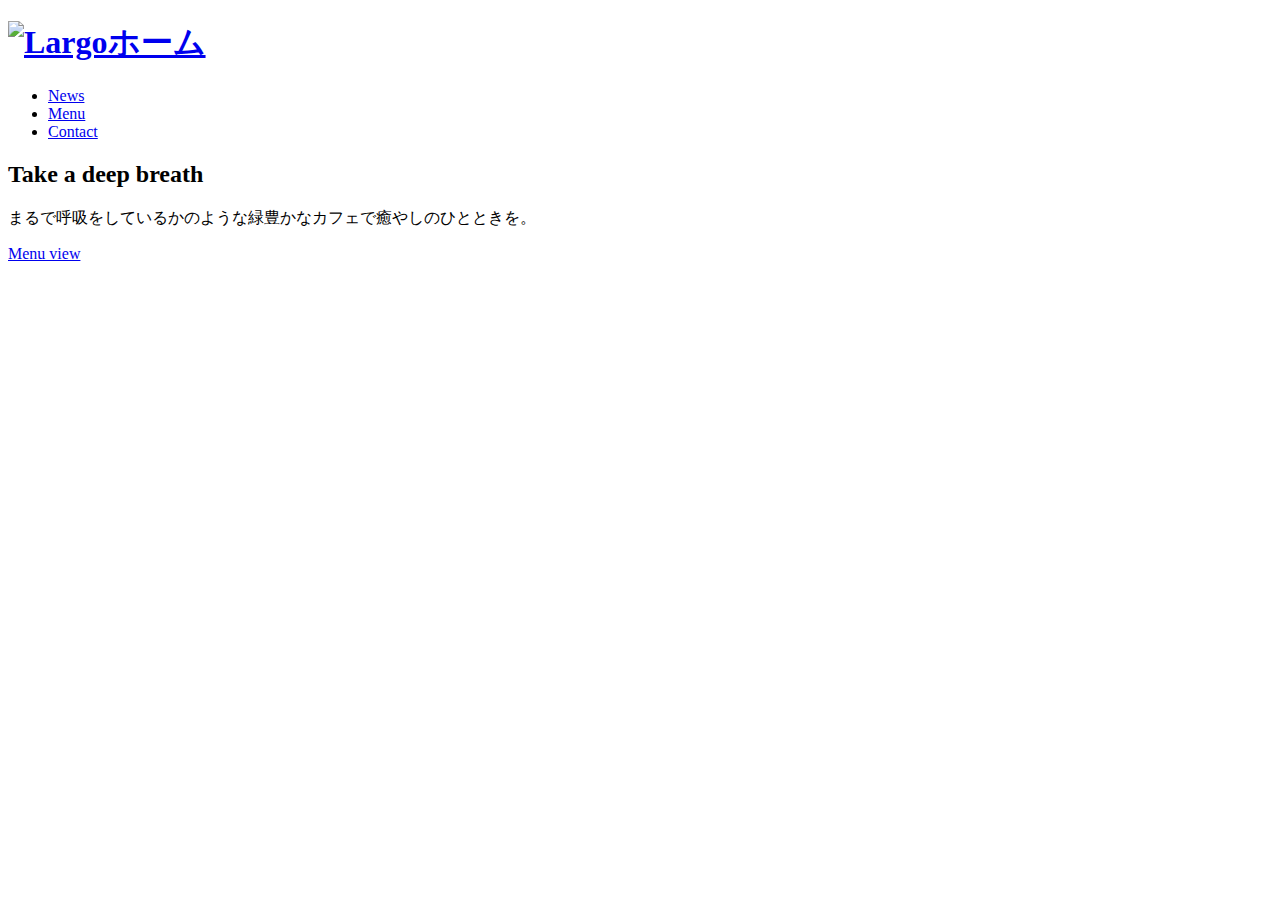
==== index.html @ d97a16ee "Create index.html" ====
<!DOCTYPE html>
<html lang="ja">
    <head>
        <meta charset="utf-8">
        <title>Largo-HOME</title>
        <meta name="description" content="植物鑑賞をしながらオリジナルブレンドコーヒー旬の野菜やフルーツを使ったドリンク、フードが食べられるカフェ">

    <!-- CSS -->
        <link rel="stylesheet" href="https://unpkg.com/ress/dist/ress.min.css">
        <link href="https://fonts.googleapis.com/css?family=Philosopher" rel="stylesheet">
        <link href="css/style.css" rel="stylesheet">
        <link rel="icon" type="image/png" href="images/favicon.png">
    </head>

    <body>
    <div id="home" class="big-bg">
        <header class="page-header wrapper">
            <h1><a href="index.html"><img class="logo" src="images/Largo-logo.png" alt="Largoホーム"></a></h1>
            <nav>
                <ul class="main-nav">
                    <li><a href="news.html">News</a></li>
                    <li><a href="menu.html">Menu</a></li>
                    <li><a href="contact.html">Contact</a></li>
                </ul>
            </nav>
         </header>

         <div class="home-content wrapper">
            <h2 class="page-title">Take a deep breath</h2>
            <p>まるで呼吸をしているかのような緑豊かなカフェで癒やしのひとときを。</p>
            <a class="button" href="menu.html">Menu view</a>
         </div><!-- /.home-content -->
    </div><!-- /#home -->
    </body>

</html>
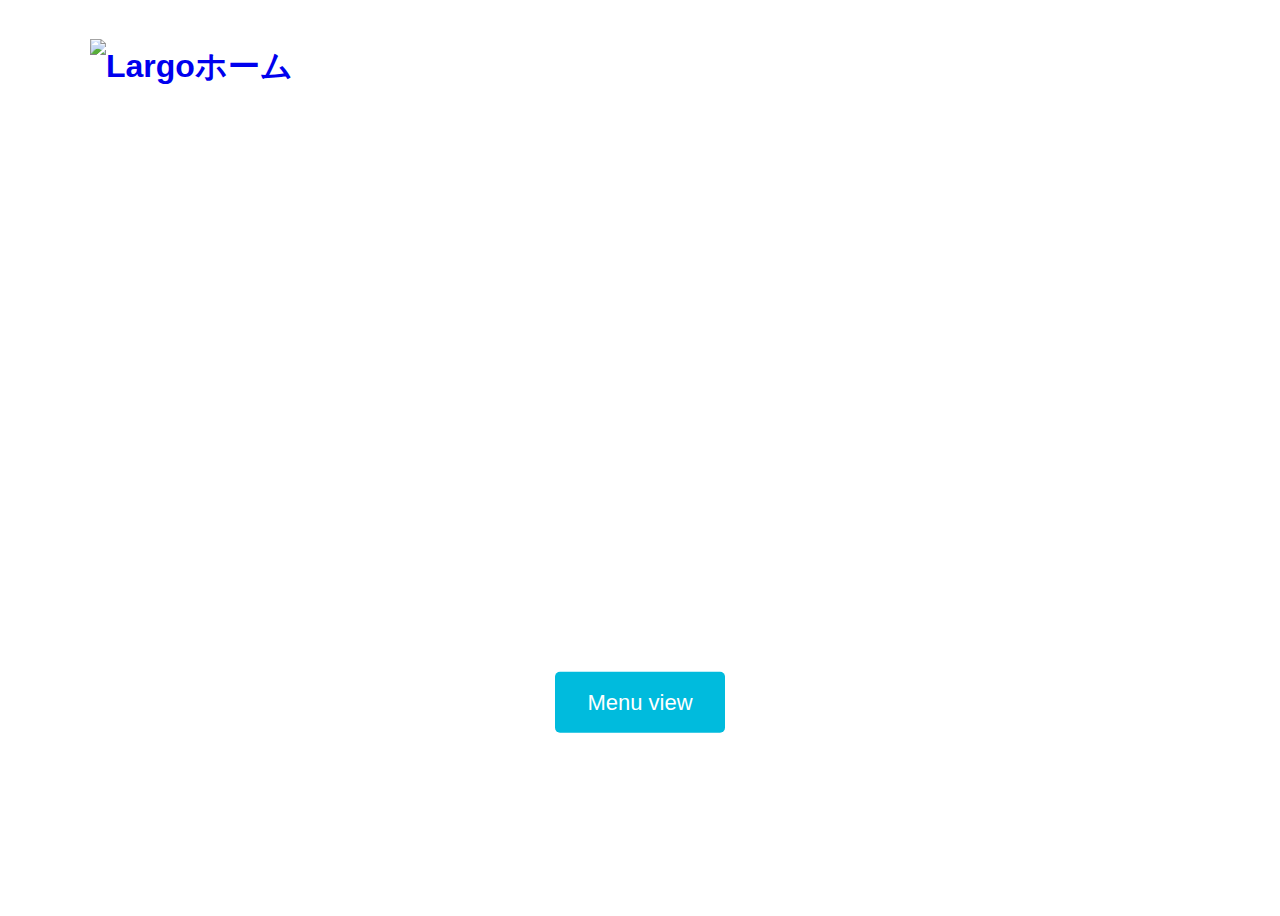
==== commit 64b01368: "Update index.html" ====
--- a/index.html
+++ b/index.html
@@ -8,7 +8,7 @@
     <!-- CSS -->
         <link rel="stylesheet" href="https://unpkg.com/ress/dist/ress.min.css">
         <link href="https://fonts.googleapis.com/css?family=Philosopher" rel="stylesheet">
-        <link href="css/style.css" rel="stylesheet">
+        <link href="./style.css" rel="stylesheet">
         <link rel="icon" type="image/png" href="images/favicon.png">
     </head>
 
--- a/style.css
+++ b/style.css
@@ -0,0 +1,414 @@
+@charset "UTF-8";
+
+/* 共通部分
+------------------------------- */
+html {
+    font-size: 100%;
+}
+body{
+    font-family: "Yu Gothic Medium", "游ゴシック Medium", YuGothic, "游ゴシック体", "ヒラギノ角ゴ Pro W3", sans-serif;
+    line-height: 1.7;
+    color: #432;
+}
+a {
+    text-decoration: none;
+}
+img {
+    max-width: 100%;
+}
+
+/* HEADER
+------------------------------- */
+.logo {
+    width: 210px;
+    margin-top: 10px;
+}
+
+.main-nav {
+    display: flex;
+    font-size: 1.25rem;
+    text-transform: uppercase;
+    margin-top: 34px;
+    list-style: none;
+}
+.main-nav li {
+    margin-left: 36px;
+}
+.main-nav a {
+    color: #fff;
+}
+.main-nav a:hover {
+    color: #0bd;
+}
+
+.page-header {
+    display: flex;
+    justify-content: space-between;
+}
+
+.wrapper {
+    max-width: 1100px;
+    margin: 0 auto;
+    padding: 0 4%;
+}
+/* HOME
+------------------------------- */
+.home-content {
+    text-align: center;
+    margin: 50vh auto 0;
+    transform: translateY(-50%);
+}
+.home-content p {
+    font-size: 1.125rem;
+    margin: 10px 0 42px;
+    color: #fff;
+}
+
+/* 見出し */
+.page-title {
+    color: #fff;
+    font-size: 5rem;
+    font-family: 'Philosopher', serif;
+    text-transform: uppercase; 
+    font-weight: normal;
+}
+
+/* ボタン */
+.button {
+    font-size: 1.375rem;
+    background: #0bd;
+    color: #fff;
+    border-radius: 5px;
+    padding: 18px 32px;
+}
+.button:hover {
+    background: #0090aa;
+}
+
+/* 大きな背景画像 */
+.big-bg {
+    background-size: cover;
+    background-position: center top;
+}
+
+#home {
+    background-image: url(../images/main-bg.png);
+    min-height: 100vh;
+}
+
+#home .page-title {
+    text-transform: none;
+}
+
+/* NEWS
+---------------------------------*/
+#news {
+    background-image: url(../images/news-bg.png);
+    height: 270px;
+    margin-bottom: 40px;
+}
+#news .page-title {
+    text-align: center;
+}
+
+/* メインエリア */
+article {
+    width: 74%;
+}
+
+/* サイドバー */
+aside {
+    width: 22%;
+}
+
+.news-contents {
+    display: flex;
+    justify-content: space-between;
+    margin-bottom: 50px;
+}
+
+.post-info {
+    position: relative;
+    padding-top: 4px;
+    margin-bottom: 40px;
+    
+}
+.post-date {
+    background: #0bd;
+    border-radius: 50%;
+    color: #fff;
+    width: 100px;
+    height: 100px;
+    font-size: 1.625rem;
+    text-align: center;
+    position: absolute;
+    top: 0;
+    padding-top: 10px;
+}
+    
+    .post-date span {
+    font-size: 1rem;
+    border-top: 1px rgba(255, 255, 255, 5) solid;
+    padding-top: 6px;
+    display: block;
+    width: 60%;
+    margin: 0 auto;
+    }
+
+    .post-title {
+        font-family: "Yu Mincho", "YuMincho", serif;
+        font-size: 2rem;
+        font-weight: normal;
+    }
+    .post-title,.post-cat {
+        margin-left: 120px;
+    }
+    article img {
+        margin-bottom: 20px;
+    }
+    article p {
+        margin-bottom: 1rem;
+    }
+    .sub-title {
+        font-size: 1.375rem;
+        padding: 0 8px 8px;
+        border-bottom: 2px #0bd solid;
+        font-weight: normal;
+    }
+    aside p {
+        padding: 12px 10px;
+    }
+    .sub-menu {
+        margin-bottom: 60px;
+        list-style: none;
+    }
+    .sub-menu li {
+        border-bottom: 1px #ddd solid;
+    }
+    .sub-menu a {
+
+        color: #432;
+        padding: 10px;
+        display: block;
+    }
+    .sub-menu a:hover {
+        color: #0bd;
+    }
+
+
+/*MENU
+---------------------------------*/
+#menu {
+    background-image: url(../images/menu-bg.png);
+    min-height: 100vh;
+}
+.menu-content {
+    max-width: 560px;
+    margin-top: 10%;
+}
+.menu-content .page-title {
+    text-align: center;
+}
+.menu-content p {
+    font-size: 1.125rem;
+    margin: 10px 0 0;
+    color: #fff;
+}
+
+.grid {
+    display: grid;
+    gap: 26px;
+    grid-template-columns: 1fr 1fr 1fr;
+    margin-top: 6%;
+    margin-bottom: 50px;
+}
+
+/* CONTACT
+--------------------------------- */
+#contact {
+    background-image: url(../images/contact-bg.png);
+    min-height: 100vh;
+}
+
+/* フォーム */
+form div {
+    margin-bottom: 14px;
+    color: #fff;
+}
+label {
+    font-size: 1.125rem;
+    margin-bottom: 10px;
+    display: block;
+}
+input[type="text"],
+input[type=email],
+textarea {
+    background: rgba(255, 255, 255, .5);
+    border: 1px #fff solid;
+    border-radius: 5px;
+    padding: 10px;
+    font-size: 1rem;
+}
+input[type="text"],
+input[type=email] {
+    width: 100%;
+    max-width: 240px;
+}
+textarea {
+    width: 100%;
+    max-width: 480px;
+    height: 6rem;
+}
+input[type=submit] {
+    border: none;
+    cursor: pointer;
+    line-height: 1;
+}
+/* 店舗情報 */
+#location {
+    padding: 4% 0;
+}
+#location .wrapper {
+    display: flex;
+    justify-content: space-between;
+}
+.locattion-info {
+    width: 22%;
+}
+.location-info p {
+    padding: 12px 10px;
+}
+.location-map {
+    width: 74%;
+}
+
+/* iframe */
+iframe {
+    width: 100%;
+}
+
+/* SNS */
+#sns {
+    background: #FAF7F0;
+    padding: 4% 0;
+}
+#sns .wrapper {
+    display: flex;
+    justify-content: space-between;
+}
+#sns .sub-title {
+    margin-bottom: 30px;
+}
+.sns-box {
+    width: 30%;
+}
+/* フッター 
+---------------------------------*/
+footer {
+    background: #432;
+    text-align: center;
+    padding: 26px 0;
+}
+footer p {
+    color: #fff;
+    font-size: 0.875rem;
+}
+
+
+
+/* モバイル版
+-------------------------------*/
+
+@media (max-width: 600px) {    
+    .page-title {
+        font-size: 2.5rem;
+    }
+    .page-header {
+        flex-direction: column;
+        align-items: center;}
+
+    /* NEWS */
+    .news-contents {
+        flex-direction: column;
+    }
+    article,
+    aside {
+        width: 100%;
+    }
+    #news .page-title {
+        margin-top: 30px;
+    }
+    aside {
+        margin-top: 60px;
+    }
+    .post-info {
+        margin-top: 30px0;
+    }
+    .post-date {
+        width: 70px;
+        height: 70px;
+        font-size: 1rem;
+    }
+    .post-date span {
+        font-size: 0.875rem;
+        padding-top: 2px;
+    }
+    .post-title {
+        font-size: 1.375rem;
+    }
+    .post-cat {
+        font-size: 0.875rem;
+        margin-top: 10px;
+    }
+    .post-title,
+    .post-cat {
+        margin-left: 80px;
+    }
+    /* HEADER */
+    .main-nav {
+        font-size: 1rem;
+        margin-top: 10px;
+    }
+    .main-nav li {
+        margin: 0 20px;
+    }
+    /* HOME */
+    .home-content {
+        margin-top: 50%;
+    }   
+    /* MENU */
+    .menu-content {
+        margin-top: 20%;
+    }
+    .grid {
+        display: grid;
+        gap: 26px;
+        grid-template-columns: repeat(auto-fit, minmax(240px,1fr));
+        margin-top: 6%;
+        margin-bottom: 50px; 
+    }
+
+    /* CONTACT */
+    #CONTACT .page-title {
+        margin-top: 40px;
+    }
+    /* フォーム */
+    input[type="text"],
+    input[type="emile"],
+    textarea {
+        max-width: 100%;
+    }
+    /* 店舗情報・地図 / SNS */
+    #location .wrapper,
+    #sns .wrapper {
+        flex-direction: column;
+    }
+    .location-info ,
+    .location-map,
+    .sns-box {
+        width: 100%;
+    }
+    .sns-box {
+        margin-bottom: 30px;
+    }
+}
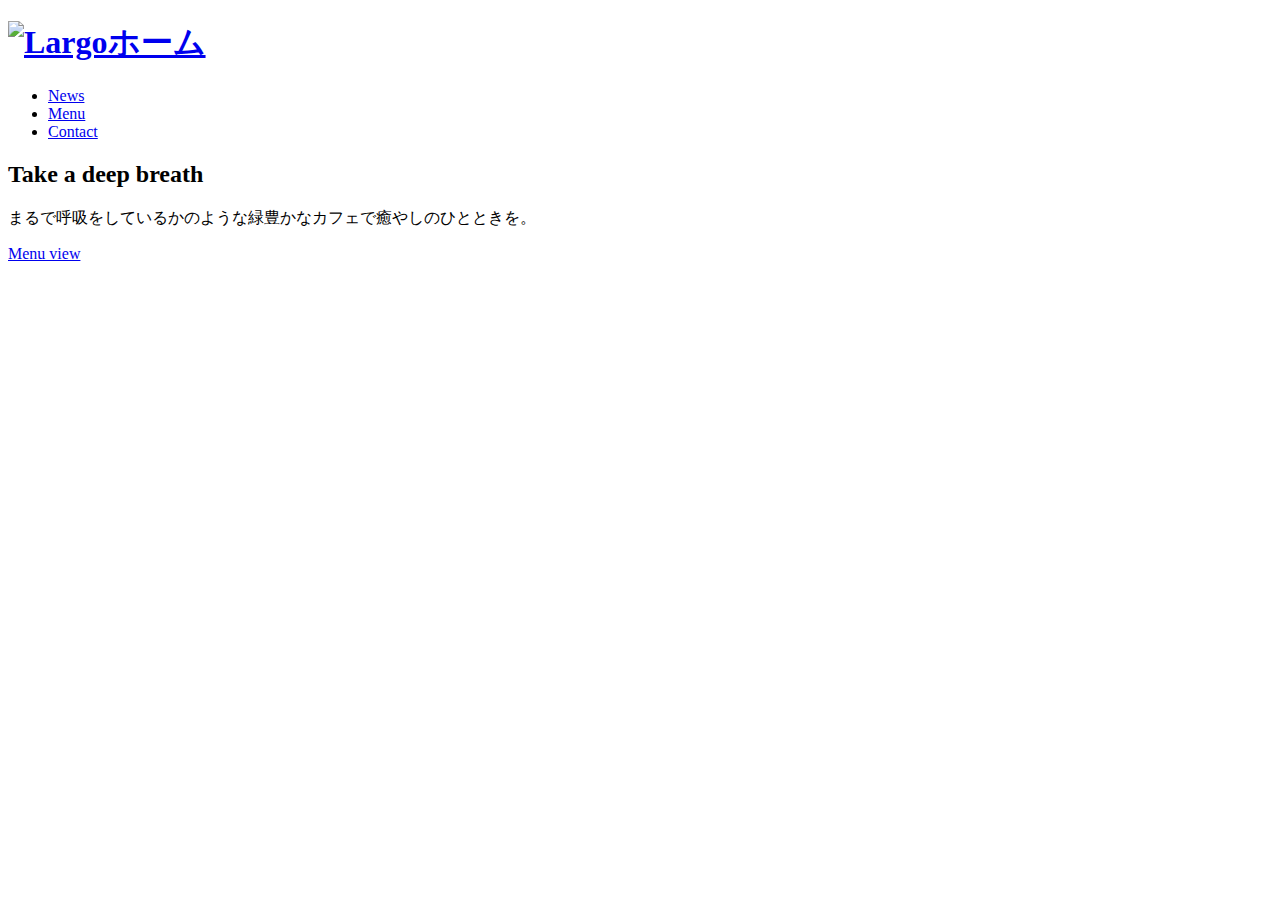
==== commit 0aef4f3e: "Update index.html" ====
--- a/index.html
+++ b/index.html
@@ -6,13 +6,16 @@
         <meta name="description" content="植物鑑賞をしながらオリジナルブレンドコーヒー旬の野菜やフルーツを使ったドリンク、フードが食べられるカフェ">
 
     <!-- CSS -->
-        <link rel="stylesheet" href="https://unpkg.com/ress/dist/ress.min.css">
-        <link href="https://fonts.googleapis.com/css?family=Philosopher" rel="stylesheet">
-        <link href="./style.css" rel="stylesheet">
-        <link rel="icon" type="image/png" href="images/favicon.png">
-    </head>
+    <link rel="stylesheet" href="https://unpkg.com/ress/dist/ress.min.css">
+    <link href="https://fonts.googleapis.com/css?family=Philosopher" rel="stylesheet">
+    <link href="css/style.css" rel="stylesheet">
+    <link rel="icon" type="image/png" href="images/favicon.png">
+    <meta name="viewport" content="width=device-width,
+    initial-scale=1">
+</head>
 
     <body>
+
     <div id="home" class="big-bg">
         <header class="page-header wrapper">
             <h1><a href="index.html"><img class="logo" src="images/Largo-logo.png" alt="Largoホーム"></a></h1>
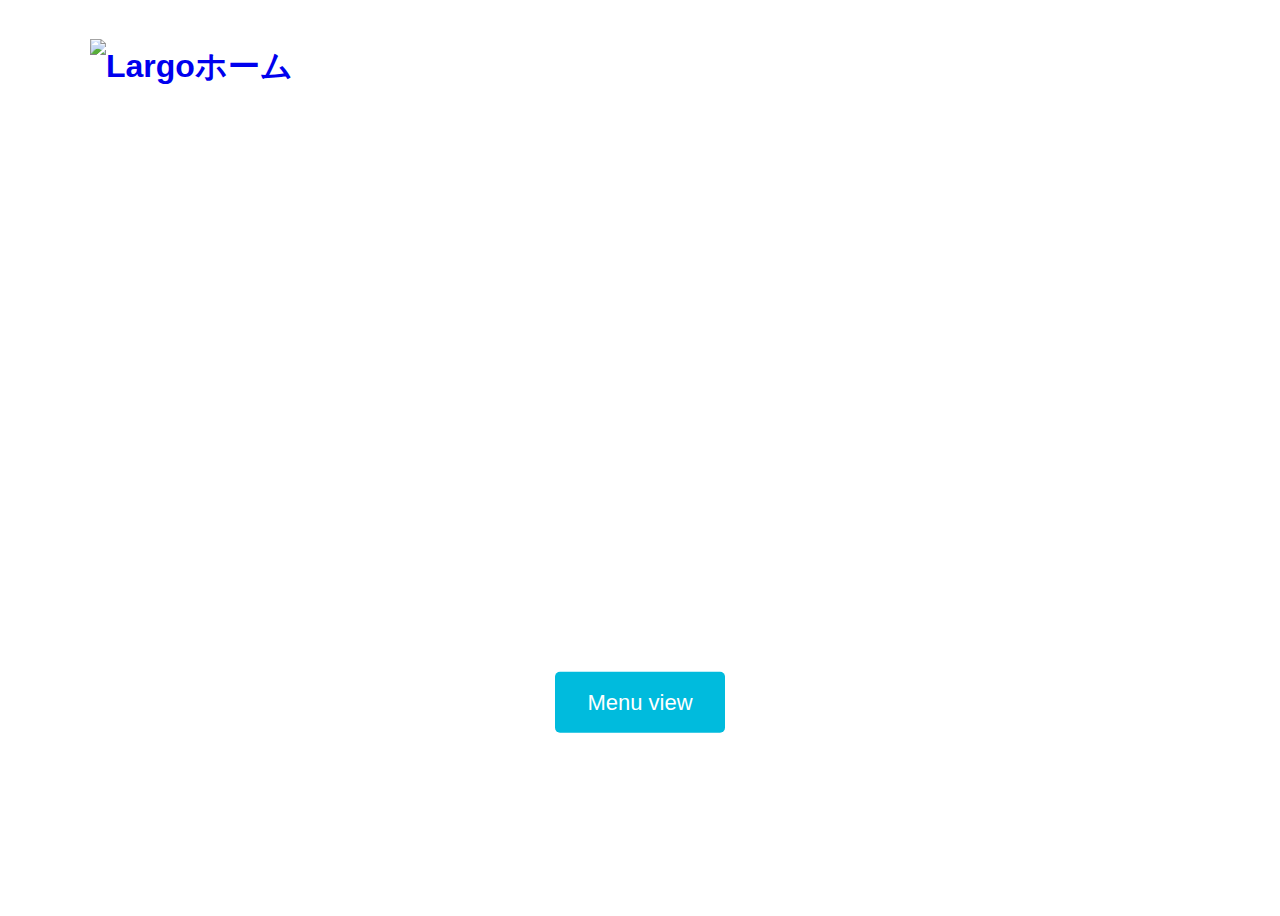
==== commit 0665f221: "Update index.html" ====
--- a/index.html
+++ b/index.html
@@ -6,13 +6,14 @@
         <meta name="description" content="植物鑑賞をしながらオリジナルブレンドコーヒー旬の野菜やフルーツを使ったドリンク、フードが食べられるカフェ">
 
     <!-- CSS -->
-    <link rel="stylesheet" href="https://unpkg.com/ress/dist/ress.min.css">
-    <link href="https://fonts.googleapis.com/css?family=Philosopher" rel="stylesheet">
-    <link href="css/style.css" rel="stylesheet">
-    <link rel="icon" type="image/png" href="images/favicon.png">
-    <meta name="viewport" content="width=device-width,
-    initial-scale=1">
-</head>
+        <link rel="stylesheet" href="https://unpkg.com/ress/dist/ress.min.css">
+        <link href="https://fonts.googleapis.com/css?family=Philosopher" rel="stylesheet">
+        <link href="./style.css" rel="stylesheet">
+        <link rel="icon" type="image/png" href="https://github.com/creative-site/Largo/blob/main/favicon.png?raw=true">
+        <meta name="viewport" content="width=device-width,
+        initial-scale=1">
+    </head>
+
 
     <body>
 
--- a/style.css
+++ b/style.css
@@ -0,0 +1,422 @@
+@charset "UTF-8";
+
+/* 共通部分
+------------------------------- */
+html {
+    font-size: 100%;
+}
+body{
+    font-family: "Yu Gothic Medium", "游ゴシック Medium", YuGothic, "游ゴシック体", "ヒラギノ角ゴ Pro W3", sans-serif;
+    line-height: 1.7;
+    color: #432;
+}
+a {
+    text-decoration: none;
+}
+img {
+    max-width: 100%;
+}
+
+/* HEADER
+------------------------------- */
+.logo {
+    width: 210px;
+    margin-top: 10px;
+}
+
+.main-nav {
+    display: flex;
+    font-size: 1.25rem;
+    text-transform: uppercase;
+    margin-top: 34px;
+    list-style: none;
+}
+.main-nav li {
+    margin-left: 36px;
+}
+.main-nav a {
+    color: #fff;
+}
+.main-nav a:hover {
+    color: #0bd;
+}
+
+.page-header {
+    display: flex;
+    justify-content: space-between;
+}
+
+.wrapper {
+    max-width: 1100px;
+    margin: 0 auto;
+    padding: 0 4%;
+}
+/* HOME
+------------------------------- */
+.home-content {
+    text-align: center;
+    margin: 50vh auto 0; 
+    transform: translateY(-50%);
+}
+.home-content p {
+    font-size: 1.125rem;
+    margin: 10px 0 42px;
+    color: #fff;
+}
+
+/* 見出し */
+.page-title {
+    color: #fff;
+    font-size: 5rem;
+    font-family: 'Philosopher', serif;
+    text-transform: uppercase; 
+    font-weight: normal;
+}
+
+/* ボタン */
+.button {
+    font-size: 1.375rem;
+    background: #0bd;
+    color: #fff;
+    border-radius: 5px;
+    padding: 18px 32px;
+}
+.button:hover {
+    background: #0090aa;
+}
+
+/* 大きな背景画像 */
+.big-bg {
+    background-size: cover;
+    background-position: center top;
+}
+
+#home {
+    background-image: url(../images/main-bg.png);
+    min-height: 100vh;
+}
+
+#home .page-title {
+    text-transform: none;
+}
+
+/* NEWS
+---------------------------------*/
+#news {
+    background-image: url(../images/news-bg.png);
+    height: 270px;
+    margin-bottom: 40px;
+}
+#news .page-title {
+    text-align: center;
+}
+
+/* メインエリア */
+article {
+    width: 74%;
+}
+
+/* サイドバー */
+aside {
+    width: 22%;
+}
+
+.news-contents {
+    display: flex;
+    justify-content: space-between;
+    margin-bottom: 50px;
+}
+
+.post-info {
+    position: relative;
+    padding-top: 4px;
+    margin-bottom: 40px;
+    
+}
+.post-date {
+    background: #0bd;
+    border-radius: 50%;
+    color: #fff;
+    width: 100px;
+    height: 100px;
+    font-size: 1.625rem;
+    text-align: center;
+    position: absolute;
+    top: 0;
+    padding-top: 10px;
+}
+    
+    .post-date span {
+    font-size: 1rem;
+    border-top: 1px rgba(255, 255, 255, 5) solid;
+    padding-top: 6px;
+    display: block;
+    width: 60%;
+    margin: 0 auto;
+    }
+
+    .post-title {
+        font-family: "Yu Mincho", "YuMincho", serif;
+        font-size: 2rem;
+        font-weight: normal;
+    }
+    .post-title,.post-cat {
+        margin-left: 120px;
+    }
+    article img {
+        margin-bottom: 20px;
+    }
+    article p {
+        margin-bottom: 1rem;
+    }
+    .sub-title {
+        font-size: 1.375rem;
+        padding: 0 8px 8px;
+        border-bottom: 2px #0bd solid;
+        font-weight: normal;
+    }
+    aside p {
+        padding: 12px 10px;
+    }
+    .sub-menu {
+        margin-bottom: 60px;
+        list-style: none;
+    }
+    .sub-menu li {
+        border-bottom: 1px #ddd solid;
+    }
+    .sub-menu a {
+
+        color: #432;
+        padding: 10px;
+        display: block;
+    }
+    .sub-menu a:hover {
+        color: #0bd;
+    }
+
+
+/*MENU
+---------------------------------*/
+#menu {
+    background-image: url(../images/menu-bg.png);
+    min-height: 100vh;
+}
+.menu-content {
+    max-width: 560px;
+    margin-top: 10%;
+}
+.menu-content .page-title {
+    text-align: center;
+}
+.menu-content p {
+    font-size: 1.125rem;
+    margin: 10px 0 0;
+    color: #fff;
+}
+
+.grid {
+    display: grid;
+    gap: 26px;
+    grid-template-columns: 1fr 1fr 1fr;
+    margin-top: 6%;
+    margin-bottom: 50px;
+}
+
+/* CONTACT
+--------------------------------- */
+#contact {
+    background-image: url(../images/contact-bg.png);
+    min-height: 100vh;
+}
+
+/* フォーム */
+form div {
+    margin-bottom: 14px;
+    color: #fff;
+}
+label {
+    font-size: 1.125rem;
+    margin-bottom: 10px;
+    display: block;
+}
+input[type="text"],
+input[type=email],
+textarea {
+    background: rgba(255, 255, 255, .5);
+    border: 1px #fff solid;
+    border-radius: 5px;
+    padding: 10px;
+    font-size: 1rem;
+}
+input[type="text"],
+input[type=email] {
+    width: 100%;
+    max-width: 240px;
+}
+textarea {
+    width: 100%;
+    max-width: 480px;
+    height: 6rem;
+}
+input[type=submit] {
+    border: none;
+    cursor: pointer;
+    line-height: 1;
+}
+/* 店舗情報 */
+#location {
+    padding: 4% 0;
+}
+#location .wrapper {
+    display: flex;
+    justify-content: space-between;
+}
+.locattion-info {
+    width: 22%;
+}
+.location-info p {
+    padding: 12px 10px;
+}
+.location-map {
+    width: 74%;
+}
+
+/* iframe */
+iframe {
+    width: 100%;
+}
+
+/* SNS */
+#sns {
+    background: #FAF7F0;
+    padding: 4% 0;
+}
+#sns .wrapper {
+    display: flex;
+    justify-content: space-between;
+}
+#sns .sub-title {
+    margin-bottom: 30px;
+}
+.sns-box {
+    width: 30%;
+}
+/* フッター 
+---------------------------------*/
+footer {
+    background: #432;
+    text-align: center;
+    padding: 26px 0;
+}
+footer p {
+    color: #fff;
+    font-size: 0.875rem;
+}
+
+
+
+/* モバイル版
+-------------------------------*/
+
+@media (max-width: 768px) {    
+    .page-title {
+        font-size: 2.5rem;
+    }
+    .page-header {
+        flex-direction: column;
+        align-items: center;
+    }
+
+    /* HEADER */
+    .main-nav {
+        font-size: 1rem;
+        margin-top: 10px;
+    }
+    .main-nav li {
+        margin: 0 20px;
+    }
+    
+    /* NEWS */
+    .news-contents {
+        flex-direction: column;
+    }
+    article,
+    aside {
+        width: 100%;
+    }
+    #news .page-title {
+        margin-top: 30px;
+    }
+    aside {
+        margin-top: 60px;
+    }
+    .post-info {
+        margin-top: 30px 0;
+    }
+    .post-date {
+        width: 70px;
+        height: 70px;
+        font-size: 1rem;
+    }
+    .post-date span {
+        font-size: 0.875rem;
+        padding-top: 2px;
+    }
+    .post-title {
+        font-size: 1.375rem;
+    }
+    .post-cat {
+        font-size: 0.875rem;
+        margin-top: 10px;
+    }
+    .post-title,
+    .post-cat {
+        margin-left: 80px;
+    }
+    /* HOME */
+    .home-content {
+        margin-top: 50%;
+    }   
+    /* MENU */
+    .menu-content {
+        margin-top: 40%;
+    }
+    .grid {
+        display: grid;
+        gap: 26px;
+        grid-template-columns: repeat(auto-fit, minmax(240px,1fr));
+        margin-top: 6%;
+        margin-bottom: 50px; 
+    }
+
+    /* CONTACT */
+    #CONTACT .page-title {
+        margin-top: 40px;
+    }
+    #contact h2 {
+        margin-top: 50px;
+    }
+    /* フォーム */
+    input[type="text"],
+    input[type="emile"],
+    textarea {
+        max-width: 100%;
+    }
+    input[type=submit] {
+        margin-bottom: 50px;
+    }
+    /* 店舗情報・地図 / SNS */
+    #location .wrapper,
+    #sns .wrapper {
+        flex-direction: column;
+    }
+    .location-info ,
+    .location-map,
+    .sns-box {
+        width: 100%;
+    }
+    .sns-box {
+        margin-bottom: 30px;
+    }
+}
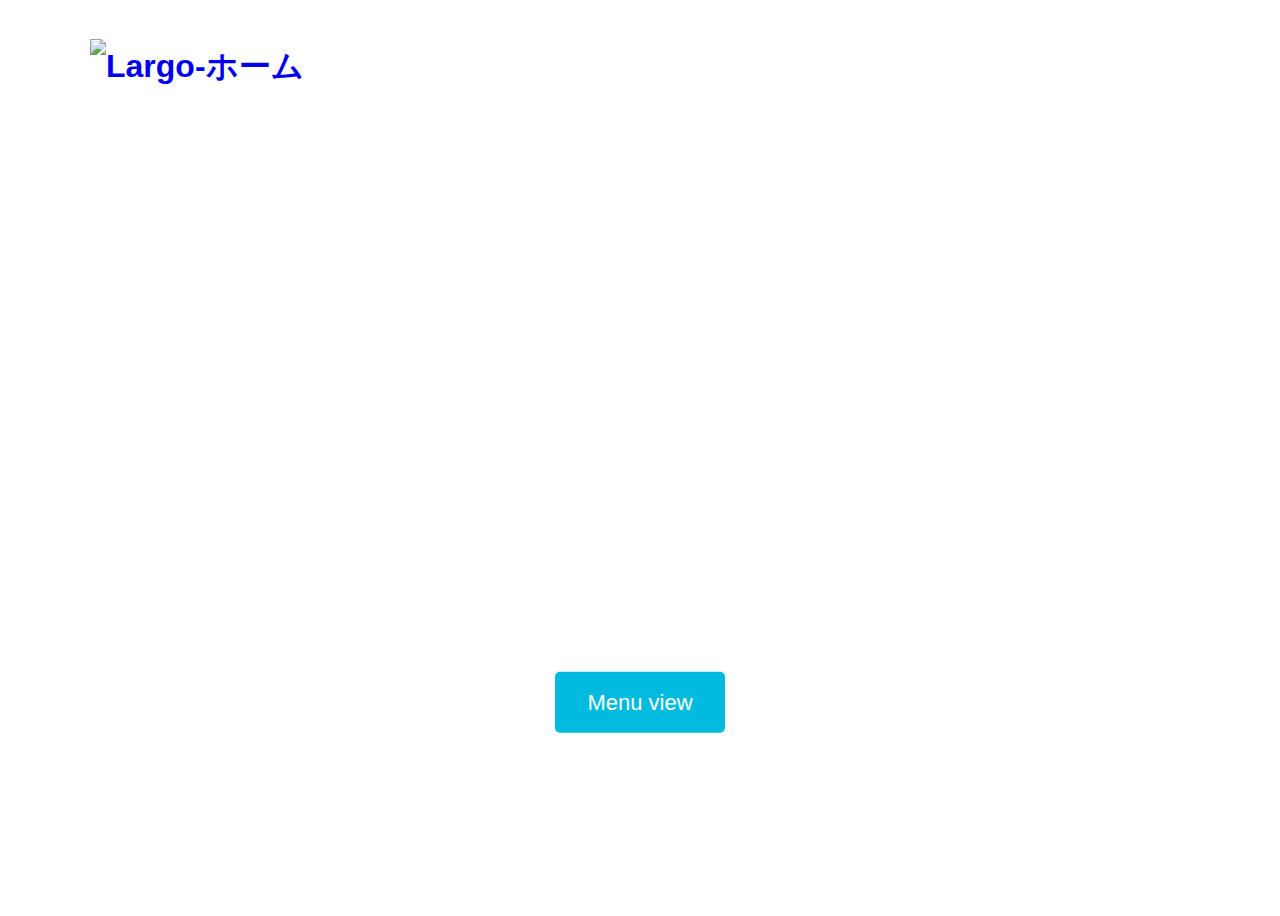
==== commit d3d79881: "Update index.html" ====
--- a/index.html
+++ b/index.html
@@ -2,24 +2,23 @@
 <html lang="ja">
     <head>
         <meta charset="utf-8">
-        <title>Largo-HOME</title>
-        <meta name="description" content="植物鑑賞をしながらオリジナルブレンドコーヒー旬の野菜やフルーツを使ったドリンク、フードが食べられるカフェ">
+        <title>Largo-MENU</title>
+        <meta name="description" content="植物鑑賞をしながらブレンドコーヒーやオリジナルドリンク、フードが食べられるカフェ">
 
     <!-- CSS -->
         <link rel="stylesheet" href="https://unpkg.com/ress/dist/ress.min.css">
         <link href="https://fonts.googleapis.com/css?family=Philosopher" rel="stylesheet">
         <link href="./style.css" rel="stylesheet">
         <link rel="icon" type="image/png" href="https://github.com/creative-site/Largo/blob/main/favicon.png?raw=true">
+
         <meta name="viewport" content="width=device-width,
         initial-scale=1">
     </head>
 
-
     <body>
-
-    <div id="home" class="big-bg">
+    <div id="menu" class="big-bg">
         <header class="page-header wrapper">
-            <h1><a href="index.html"><img class="logo" src="images/Largo-logo.png" alt="Largoホーム"></a></h1>
+            <h1><a href="index.html"><img class="logo" src="https://github.com/creative-site/Largo/blob/main/Largo-logo.png?raw=true" alt="Largo-ホーム"></a></h1>
             <nav>
                 <ul class="main-nav">
                     <li><a href="news.html">News</a></li>
